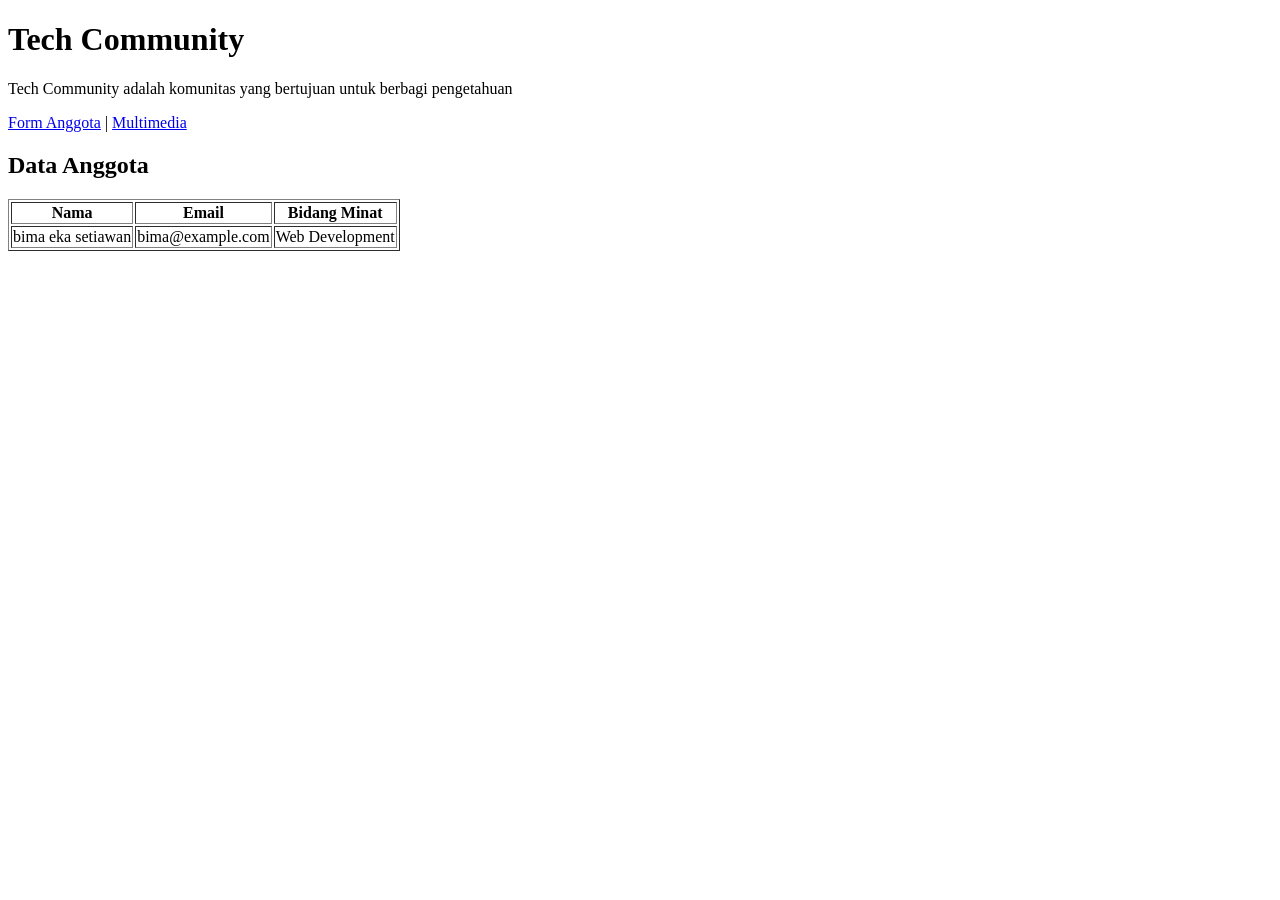
==== index.html @ 0f9c822d "first commit" ====
<!DOCTYPE html>
<html lang="en">
<head>
    <meta charset="UTF-8">
    <meta name="viewport" content="width=device-width, initial-scale=1.0">
    <title>Tech Community</title>
</head>
<body>
    <h1>Tech Community</h1>
    <p>Tech Community adalah komunitas yang bertujuan untuk berbagi pengetahuan</p>
    <nav>
        <a href="./form.html">Form Anggota</a> |
        <a href="./gallery.html">Multimedia</a>
    </nav>
    <h2>Data Anggota</h2>
    <table border="1">
        <thead>
            <tr>
                <th>Nama</th>
                <th>Email</th>
                <th>Bidang Minat</th>
            </tr>
        </thead>
        <tbody id="member-table">
        </tbody>
    </table>
    <script src="./script.js"></script>
</body>
</html>
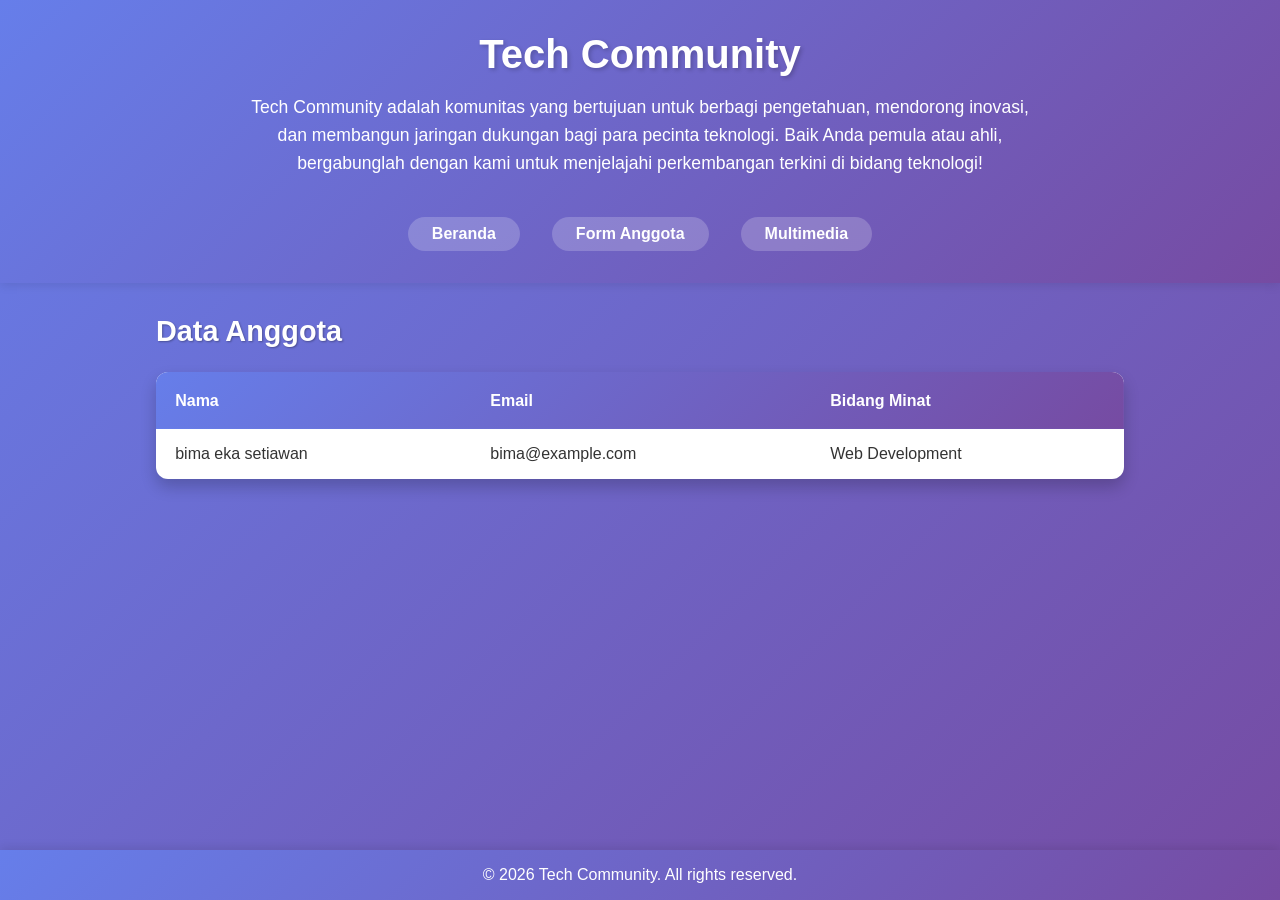
==== commit d8cf31e4: "menambahkan style" ====
--- a/index.html
+++ b/index.html
@@ -4,16 +4,21 @@
     <meta charset="UTF-8">
     <meta name="viewport" content="width=device-width, initial-scale=1.0">
     <title>Tech Community</title>
+    <link rel="stylesheet" href="./style.css">
 </head>
 <body>
-    <h1>Tech Community</h1>
-    <p>Tech Community adalah komunitas yang bertujuan untuk berbagi pengetahuan</p>
-    <nav>
-        <a href="./form.html">Form Anggota</a> |
-        <a href="./gallery.html">Multimedia</a>
-    </nav>
-    <h2>Data Anggota</h2>
-    <table border="1">
+    <header>
+        <h1>Tech Community</h1>
+        <p>Tech Community adalah komunitas yang bertujuan untuk berbagi pengetahuan, mendorong inovasi, dan membangun jaringan dukungan bagi para pecinta teknologi. Baik Anda pemula atau ahli, bergabunglah dengan kami untuk menjelajahi perkembangan terkini di bidang teknologi!</p>
+        <nav>
+            <a href="./index.html">Beranda</a>
+            <a href="./form.html">Form Anggota</a>
+            <a href="./gallery.html">Multimedia</a>
+        </nav>
+    </header>
+    <main>
+        <h2>Data Anggota</h2>
+    <table>
         <thead>
             <tr>
                 <th>Nama</th>
@@ -24,6 +29,10 @@
         <tbody id="member-table">
         </tbody>
     </table>
+    </main>
+    <footer>
+        <p>&copy; 2026 Tech Community. All rights reserved.</p>
+    </footer>
     <script src="./script.js"></script>
 </body>
 </html>
--- a/style.css
+++ b/style.css
@@ -0,0 +1,338 @@
+* {
+    margin: 0;
+    padding: 0;
+    box-sizing: border-box;
+}
+
+body {
+    font-family: 'Segoe UI', Tahoma, Geneva, Verdana, sans-serif;
+    background: linear-gradient(135deg, #667eea 0%, #764ba2 100%);
+    color: #333;
+    min-height: 100vh;
+    padding-bottom: 100px;
+}
+
+header {
+    background: linear-gradient(135deg, #667eea 0%, #764ba2 100%);
+    color: white;
+    padding: 2rem 1rem;
+    text-align: center;
+    box-shadow: 0 2px 10px rgba(0, 0, 0, 0.1);
+}
+
+header h1 {
+    font-size: 2.5rem;
+    margin-bottom: 1rem;
+    text-shadow: 2px 2px 4px rgba(0, 0, 0, 0.2);
+}
+
+header p {
+    font-size: 1.1rem;
+    margin-bottom: 1.5rem;
+    max-width: 800px;
+    margin-left: auto;
+    margin-right: auto;
+    line-height: 1.6;
+}
+
+nav {
+    display: flex;
+    justify-content: center;
+    gap: 2rem;
+    flex-wrap: wrap;
+}
+
+nav a {
+    color: white;
+    text-decoration: none;
+    font-weight: 600;
+    padding: 0.5rem 1.5rem;
+    border-radius: 25px;
+    background-color: rgba(255, 255, 255, 0.2);
+    transition: all 0.3s ease;
+    font-size: 1rem;
+}
+
+nav a:hover {
+    background-color: rgba(255, 255, 255, 0.4);
+    transform: translateY(-2px);
+    box-shadow: 0 4px 8px rgba(0, 0, 0, 0.2);
+}
+
+main {
+    max-width: 1000px;
+    margin: 2rem auto;
+    padding: 0 1rem;
+}
+
+h2 {
+    color: white;
+    margin-top: 2rem;
+    margin-bottom: 1.5rem;
+    font-size: 1.8rem;
+    text-shadow: 1px 1px 2px rgba(0, 0, 0, 0.3);
+}
+
+/* Form Styles */
+form {
+    background: white;
+    padding: 2rem;
+    border-radius: 12px;
+    box-shadow: 0 8px 16px rgba(0, 0, 0, 0.2);
+    display: flex;
+    flex-direction: column;
+}
+
+label {
+    margin-top: 1rem;
+    font-weight: 600;
+    color: #333;
+    font-size: 1rem;
+}
+
+input, select {
+    padding: 0.75rem;
+    margin-top: 0.5rem;
+    border: 2px solid #e0e0e0;
+    border-radius: 6px;
+    font-size: 1rem;
+    transition: all 0.3s ease;
+    font-family: inherit;
+}
+
+input:focus, select:focus {
+    outline: none;
+    border-color: #667eea;
+    box-shadow: 0 0 8px rgba(102, 126, 234, 0.3);
+    background-color: #f8f9ff;
+}
+
+button {
+    margin-top: 1.5rem;
+    padding: 0.75rem 2rem;
+    background: linear-gradient(135deg, #667eea 0%, #764ba2 100%);
+    color: white;
+    border: none;
+    border-radius: 6px;
+    cursor: pointer;
+    font-size: 1rem;
+    font-weight: 600;
+    transition: all 0.3s ease;
+    box-shadow: 0 4px 12px rgba(102, 126, 234, 0.4);
+}
+
+button:hover {
+    transform: translateY(-2px);
+    box-shadow: 0 6px 16px rgba(102, 126, 234, 0.6);
+}
+
+button:active {
+    transform: translateY(0);
+}
+
+/* Table Styles */
+table {
+    width: 100%;
+    border-collapse: collapse;
+    background: white;
+    border-radius: 12px;
+    overflow: hidden;
+    box-shadow: 0 8px 16px rgba(0, 0, 0, 0.2);
+    margin-bottom: 2rem;
+}
+
+table thead {
+    background: linear-gradient(135deg, #667eea 0%, #764ba2 100%);
+    color: white;
+}
+
+table th {
+    padding: 1.2rem;
+    text-align: left;
+    font-weight: 600;
+    font-size: 1rem;
+}
+
+table td {
+    padding: 1rem 1.2rem;
+    border-bottom: 1px solid #e0e0e0;
+}
+
+table tbody tr {
+    transition: all 0.3s ease;
+}
+
+table tbody tr:hover {
+    background-color: #f8f9ff;
+}
+
+table tbody tr:last-child td {
+    border-bottom: none;
+}
+
+/* Result/Message Styles */
+#result, #message {
+    margin-top: 1.5rem;
+    padding: 1rem;
+    background-color: #d4edda;
+    color: #155724;
+    border: 2px solid #c3e6cb;
+    border-radius: 6px;
+    font-weight: 500;
+    display: none;
+}
+
+#result:not(:empty), #message:not(:empty) {
+    display: block;
+}
+
+/* Multimedia Gallery Styles */
+.gallery-section {
+    background: white;
+    padding: 2rem;
+    border-radius: 12px;
+    box-shadow: 0 8px 16px rgba(0, 0, 0, 0.2);
+    margin-bottom: 2rem;
+}
+
+img {
+    max-width: 100%;
+    height: auto;
+    border-radius: 8px;
+    margin: 1rem 0;
+    box-shadow: 0 4px 12px rgba(0, 0, 0, 0.15);
+    transition: all 0.3s ease;
+}
+
+img:hover {
+    transform: scale(1.05);
+    box-shadow: 0 6px 16px rgba(0, 0, 0, 0.25);
+}
+
+iframe {
+    width: 100%;
+    max-width: 560px;
+    height: 315px;
+    border: none;
+    border-radius: 8px;
+    box-shadow: 0 4px 12px rgba(0, 0, 0, 0.15);
+    margin: 1rem 0;
+}
+
+audio {
+    width: 100%;
+    max-width: 500px;
+    margin: 1rem 0;
+    display: block;
+}
+
+/* Link Styles */
+a {
+    color: white;
+    text-decoration: none;
+    font-weight: 600;
+    padding: 0.5rem 1rem;
+    display: inline-block;
+    border-radius: 6px;
+    background-color: rgba(255, 255, 255, 0.2);
+    transition: all 0.3s ease;
+    margin-top: 1rem;
+}
+
+a:hover {
+    background-color: rgba(255, 255, 255, 0.4);
+    transform: translateX(5px);
+}
+
+/* Footer */
+footer {
+    position: fixed;
+    bottom: 0;
+    width: 100%;
+    background: linear-gradient(135deg, #667eea 0%, #764ba2 100%);
+    color: white;
+    text-align: center;
+    padding: 1rem;
+    box-shadow: 0 -2px 10px rgba(0, 0, 0, 0.1);
+}
+
+footer p {
+    margin: 0;
+    font-weight: 500;
+}
+
+/* Responsive Design */
+@media (max-width: 768px) {
+    header h1 {
+        font-size: 1.8rem;
+    }
+
+    nav {
+        gap: 1rem;
+    }
+
+    nav a {
+        padding: 0.4rem 1rem;
+        font-size: 0.9rem;
+    }
+
+    main {
+        margin: 1rem auto;
+    }
+
+    form {
+        padding: 1.5rem;
+    }
+
+    table th, table td {
+        padding: 0.8rem;
+        font-size: 0.9rem;
+    }
+
+    iframe {
+        max-width: 100%;
+        height: auto;
+        aspect-ratio: 16 / 9;
+    }
+}
+
+@media (max-width: 480px) {
+    header h1 {
+        font-size: 1.5rem;
+    }
+
+    header p {
+        font-size: 0.95rem;
+    }
+
+    nav {
+        gap: 0.5rem;
+        flex-direction: column;
+    }
+
+    nav a {
+        width: 100%;
+        text-align: center;
+    }
+
+    h2 {
+        font-size: 1.3rem;
+    }
+
+    form {
+        padding: 1rem;
+    }
+
+    button {
+        padding: 0.6rem 1.5rem;
+        font-size: 0.95rem;
+    }
+
+    table {
+        font-size: 0.85rem;
+    }
+
+    table th, table td {
+        padding: 0.6rem;
+    }
+}
